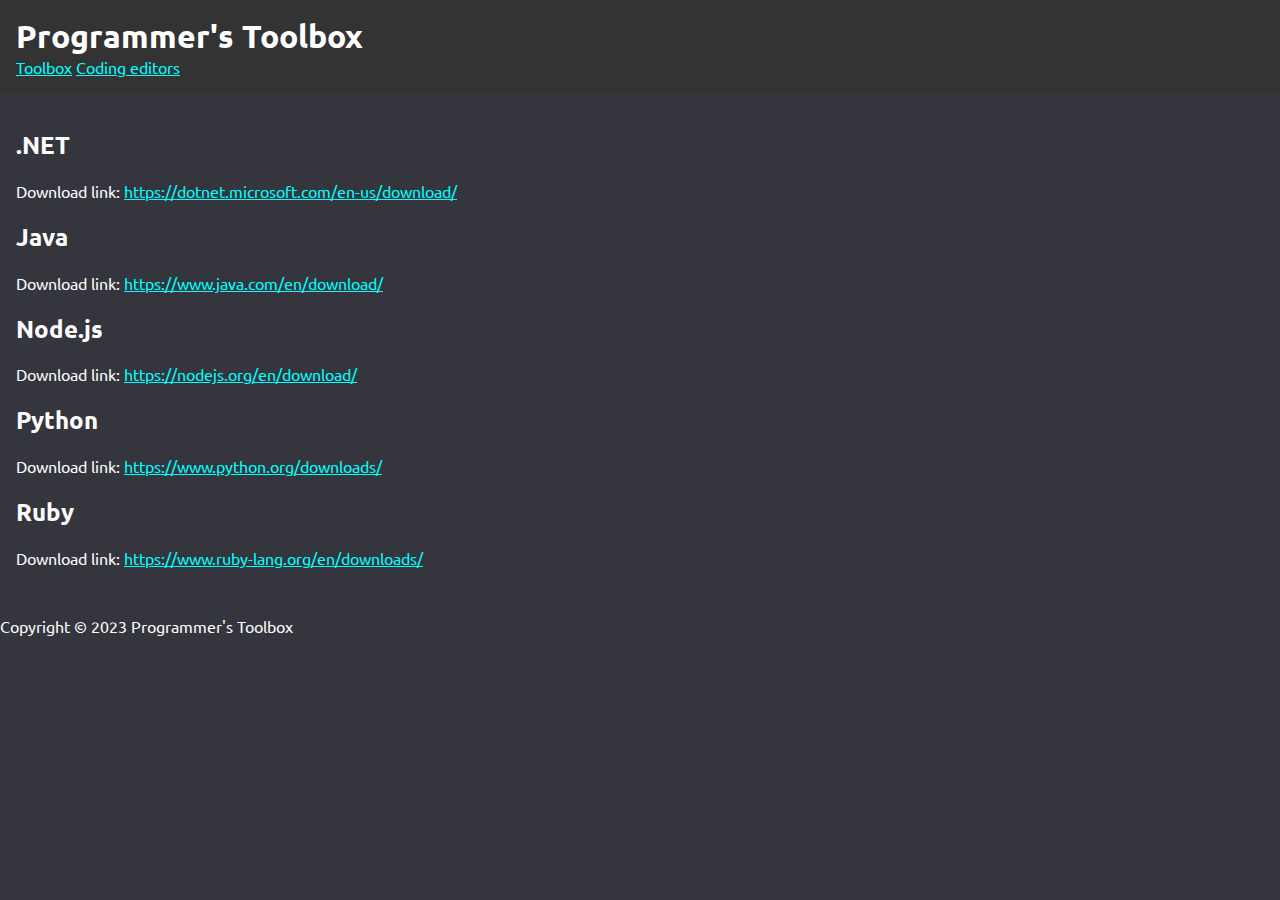
==== index.html @ d4f538d8 "Add files via upload" ====
<!DOCTYPE html>
<html>

<head>
  <title>Programmer's Toolbox</title>
  <link rel="stylesheet" type="text/css" href="style.css">
  <link rel="stylesheet" href="https://fonts.googleapis.com/css2?family=Ubuntu">
</head>

<body>
  <header>
    <h1>Programmer's Toolbox</h1>
    <a href="./index.html">Toolbox</a>
    <a href="./editors.html">Coding editors</a>
  </header>
  <main>
    <section id=".net">
      <h2>.NET</h2>
      <p>Download link: <a href="https://dotnet.microsoft.com/en-us/download/">https://dotnet.microsoft.com/en-us/download/</a></p>
    </section>
    <section id="java">
      <h2>Java</h2>
      <p>Download link: <a href="https://www.java.com/en/download/">https://www.java.com/en/download/</a></p>
    </section>
    <section id="nodejs">
      <h2>Node.js</h2>
      <p>Download link: <a href="https://nodejs.org/en/download/">https://nodejs.org/en/download/</a></p>
    </section>
    <section id="python">
      <h2>Python</h2>
      <p>Download link: <a href="https://www.python.org/downloads/">https://www.python.org/downloads/</a></p>
    </section>
    <section id=""ruby>
      <h2>Ruby</h2>
      <p>Download link: <a href="https://www.ruby-lang.org/en/downloads/">https://www.ruby-lang.org/en/downloads/</a></p>
    </section>
  </main>
  <footer>
    <p>Copyright © 2023 Programmer's Toolbox</p>
  </footer>
</body>

</html>
---- style.css ----
body {
  font-family: Ubuntu, sans-serif;
  margin: 0;
  padding: 0;
  background-color: #35353d;
  color: rgb(252, 252, 252);
}

a:link {
  color:aqua;
}

a:visited {
  color:magenta;
}

header {
  background-color: #333;
  color: #fff;
  padding: 1em;
}

header h1 {
  margin: 0;
}

nav {
  background-color: #ccc;
  padding: 1em;
}

nav ul {
  list-style-type: none;
  margin: 0;
  padding: 0;
}

nav li {
  display: inline-block;
  margin-right: 1em;
}

nav a {
  color: #333;
  text-decoration: none;
}

main {
  padding: 1em;
}

section {
  margin-bottom: 1em;
}

hidden {
  color:#35353d;
}
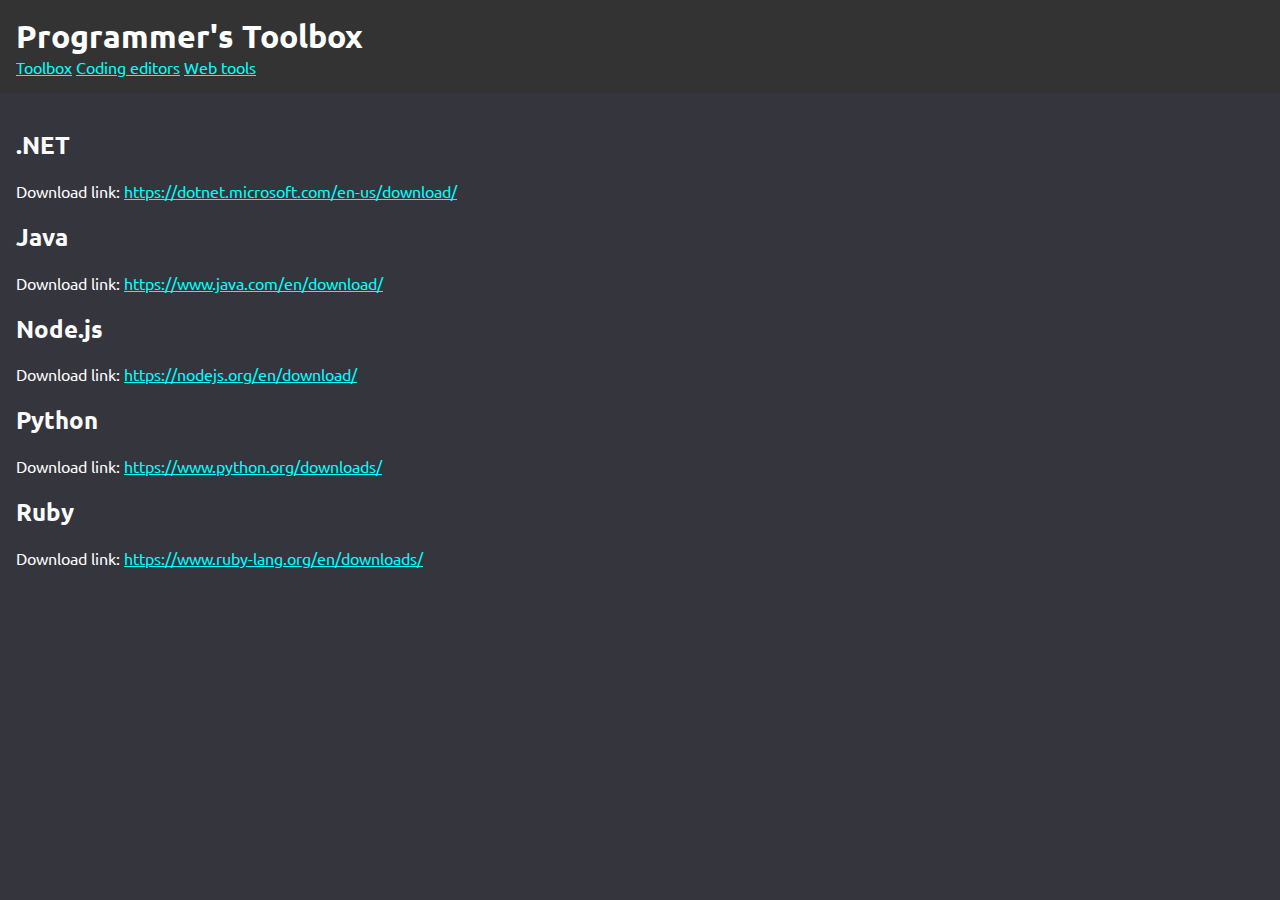
==== commit bba4b379: "Modified: index.html" ====
--- a/index.html
+++ b/index.html
@@ -12,6 +12,7 @@
     <h1>Programmer's Toolbox</h1>
     <a href="./index.html">Toolbox</a>
     <a href="./editors.html">Coding editors</a>
+    <a href="./web.html">Web tools</a>
   </header>
   <main>
     <section id=".net">
@@ -30,14 +31,11 @@
       <h2>Python</h2>
       <p>Download link: <a href="https://www.python.org/downloads/">https://www.python.org/downloads/</a></p>
     </section>
-    <section id=""ruby>
+    <section id="ruby">
       <h2>Ruby</h2>
       <p>Download link: <a href="https://www.ruby-lang.org/en/downloads/">https://www.ruby-lang.org/en/downloads/</a></p>
     </section>
   </main>
-  <footer>
-    <p>Copyright © 2023 Programmer's Toolbox</p>
-  </footer>
 </body>
 
 </html>